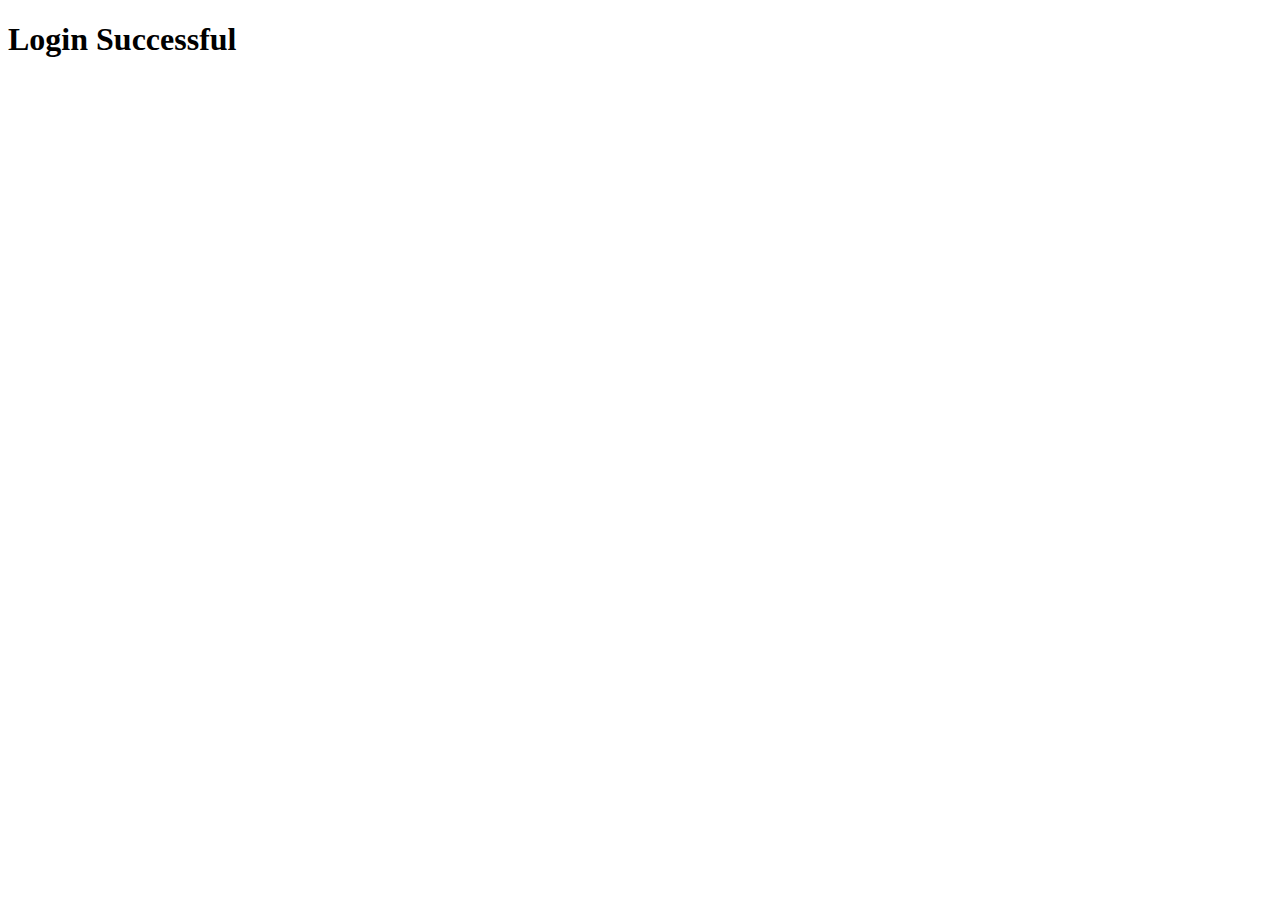
==== Bank.html @ ead34370 "Login page setup" ====
<!DOCTYPE html>
<html lang="en">
<head>
    <meta charset="UTF-8">
    <meta http-equiv="X-UA-Compatible" content="IE=edge">
    <meta name="viewport" content="width=device-width, initial-scale=1.0">
    <title>Document</title>
</head>
<body>
    <h1>Login Successful</h1>
</body>
</html>
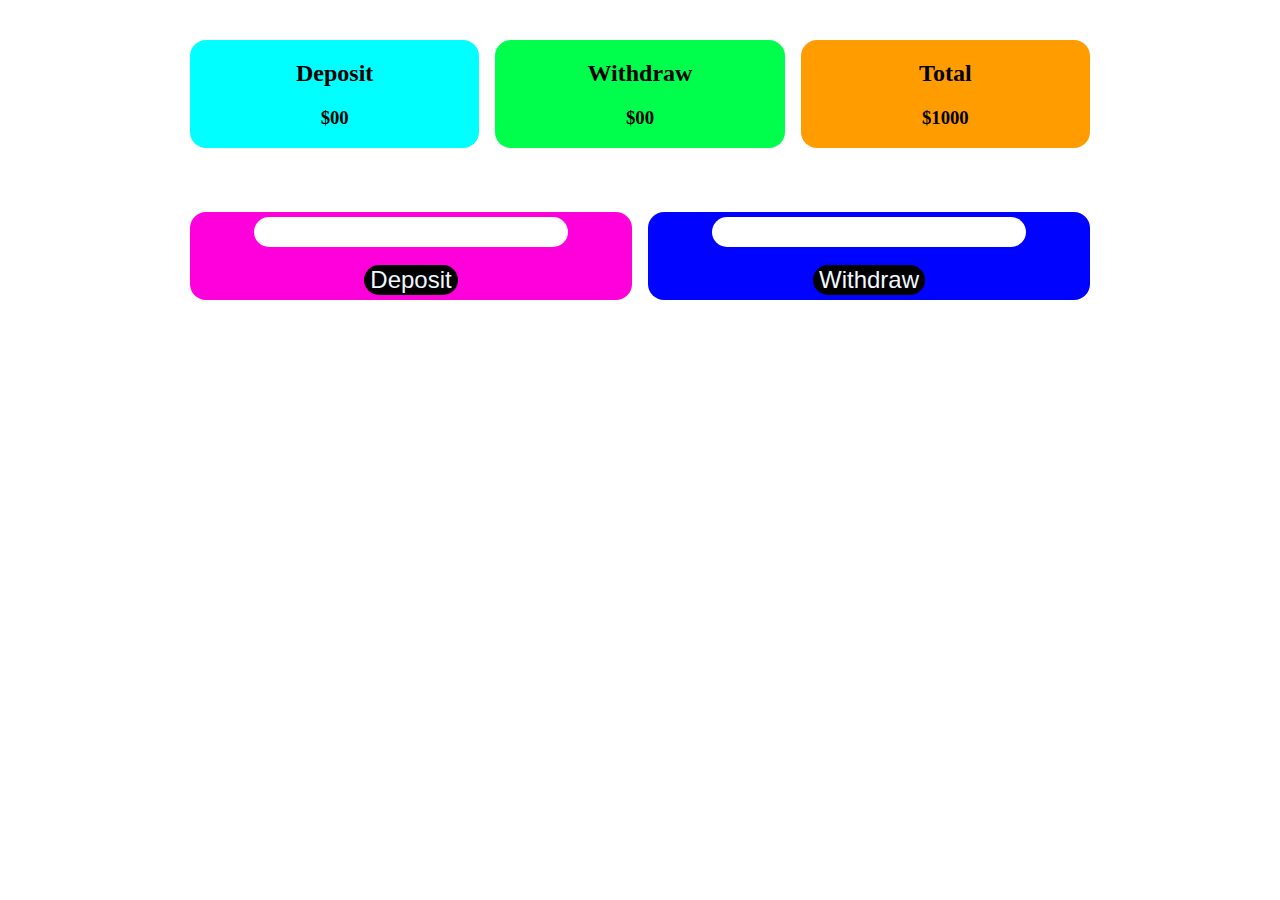
==== commit ecce1102: "bank calculation system" ====
--- a/Bank.html
+++ b/Bank.html
@@ -1,12 +1,42 @@
 <!DOCTYPE html>
 <html lang="en">
-<head>
-    <meta charset="UTF-8">
-    <meta http-equiv="X-UA-Compatible" content="IE=edge">
-    <meta name="viewport" content="width=device-width, initial-scale=1.0">
-    <title>Document</title>
-</head>
-<body>
-    <h1>Login Successful</h1>
-</body>
-</html>+  <head>
+    <meta charset="UTF-8" />
+    <meta http-equiv="X-UA-Compatible" content="IE=edge" />
+    <meta name="viewport" content="width=device-width, initial-scale=1.0" />
+    <title>Home</title>
+    <link rel="stylesheet" href="css/bank.css" />
+  </head>
+  <body>
+    
+    <section class="Main_container">
+      <div class="Display_boxs">
+        <div class="displayBox" style="background-color: aqua;">
+          <h2>Deposit</h2>
+          <h3>$<span id="Deposit">00</span></h3>
+        </div>
+        <div class="displayBox" style="background-color: rgb(0, 255, 76);">
+          <h2>Withdraw</h2>
+          <h3>$<span id="Withdraw">00</span></h3>
+        </div>
+        <div class="displayBox" style="background-color: rgb(255, 157, 0);">
+          <h2>Total</h2>
+          <h3>$<span id="Total">1000</span></h3>
+        </div>
+      </div>
+      <div class="Input_boxs">
+        <div class="inputBox" style="background-color: rgb(255, 0, 221);">
+          <input type="number" name="" id="Deposit_Amount" />
+          <br /><br />
+          <button id="Deposit_btn" onclick="AddDeposit()">Deposit</button>
+        </div>
+        <div class="inputBox" style="background-color: rgb(0, 4, 255);">
+          <input type="number" name="" id="Withdraw_Amount" />
+          <br /><br />
+          <button id="Withdraw_btn" onclick="SubWithdraw()">Withdraw</button>
+        </div>
+      </div>
+    </section>
+    <script src="js/bank.js"></script>
+  </body>
+</html>
--- a/css/bank.css
+++ b/css/bank.css
@@ -0,0 +1,55 @@
+
+
+.Main_container {
+  /* background-color: blanchedalmond; */
+  display: flex;
+  flex-direction: column;
+  align-items: center;
+  max-width: 900px;
+  margin: auto;
+}
+.Display_boxs {
+  width: 100%;
+  display: grid;
+  grid-template-columns: repeat(3, 1fr);
+  grid-gap: 1rem;
+  margin: 2rem;
+}
+.displayBox {
+  text-align: center;
+  border-radius: 1rem;
+}
+.Input_boxs {
+  width: 100%;
+  display: grid;
+  grid-template-columns: repeat(2, 1fr);
+  grid-gap: 1rem;
+  margin: 2rem;
+}
+.inputBox {
+  text-align: center;
+  border-radius: 1rem;
+}
+
+#Deposit_Amount,
+#Withdraw_Amount {
+  font-size: x-large;
+  border-radius: 1rem;
+  border: 0px;
+  margin-top: 5px;
+}
+
+#Withdraw_btn,
+#Deposit_btn {
+  font-size: x-large;
+  border-radius: 1rem;
+  border: 0px;
+  margin-bottom: 5px;
+  background-color: black;
+  color: aliceblue;
+}
+@media only screen and (max-width: 768px) {
+  .Input_boxs {
+    grid-template-columns: repeat(1, 1fr);
+  }
+}
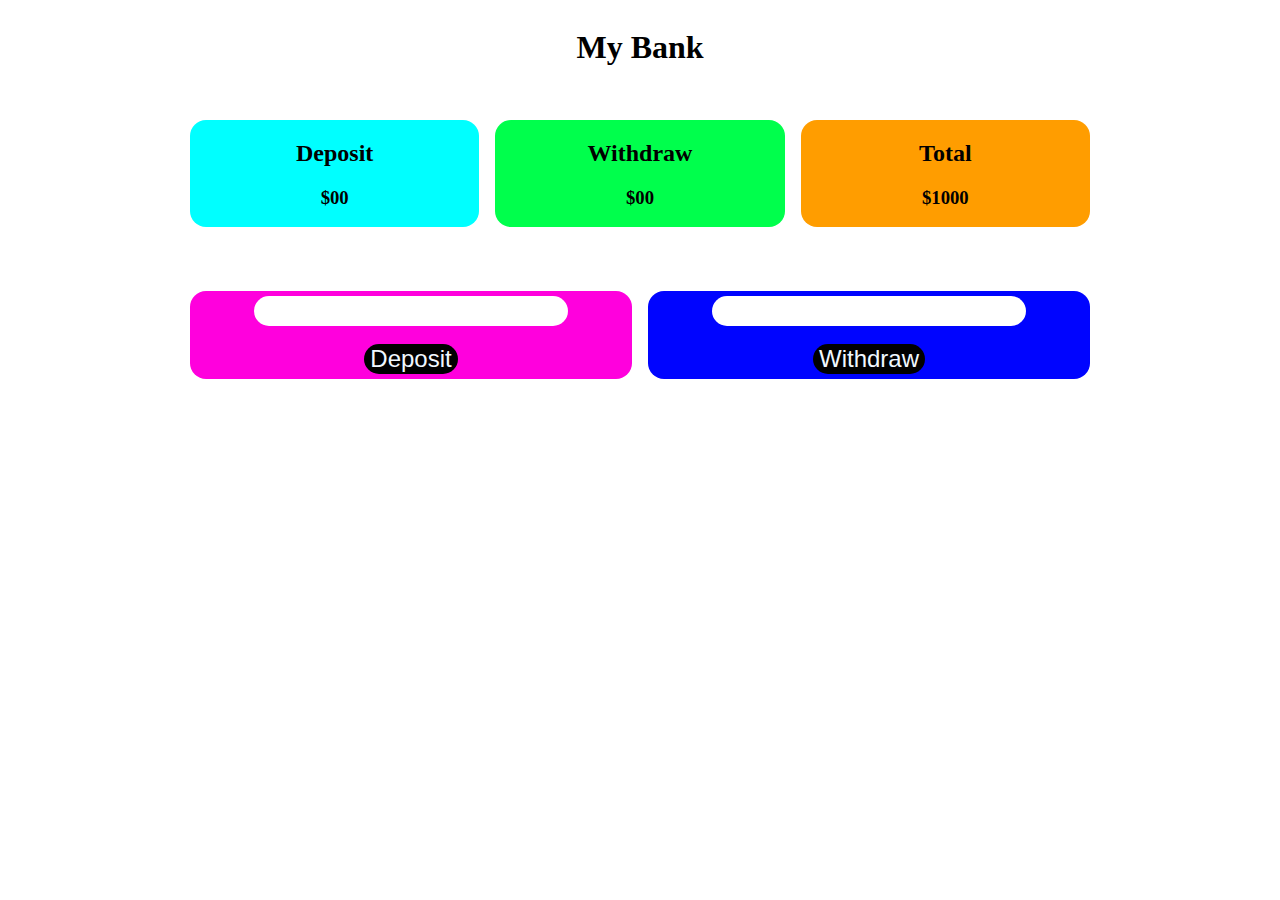
==== commit 9b840d99: "bank calculation system" ====
--- a/Bank.html
+++ b/Bank.html
@@ -10,6 +10,7 @@
   <body>
     
     <section class="Main_container">
+      <h1 style="text-align: center;">My Bank</h1>
       <div class="Display_boxs">
         <div class="displayBox" style="background-color: aqua;">
           <h2>Deposit</h2>
